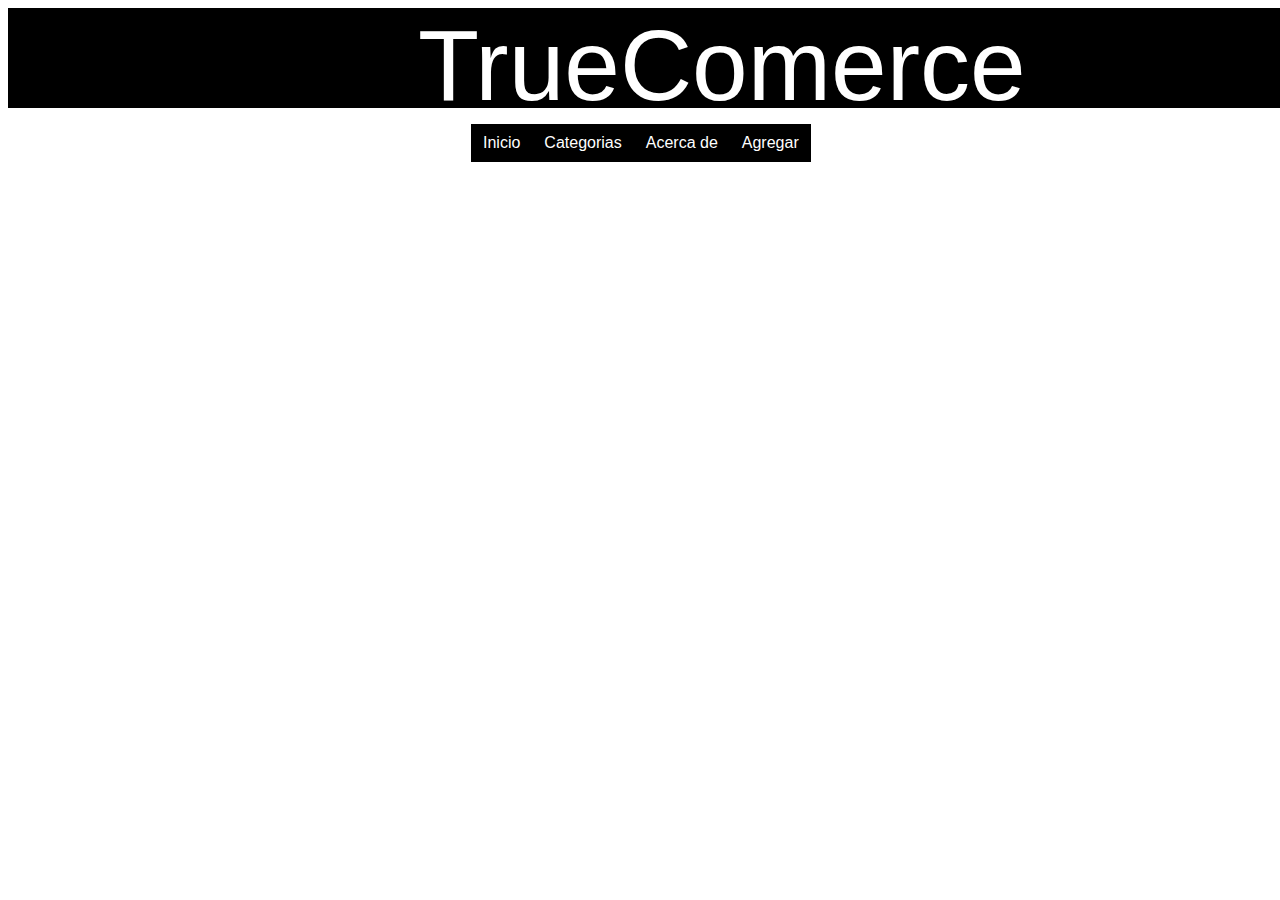
==== Web/index.html @ 43a139a9 "cuarta version" ====
<html lang="en">
    <head>
        <title></title>
        <meta charset="UTF-8">
        <meta name="viewport" content="width=device-width, initial-scale=1">
        <link href="style.css" rel="stylesheet">
    </head>
    <body>

        <header>

          <div class="logo-h">

            <a class="logo">TrueComerce</a>

          </div>

          <div id="header">
			<ul class="nav">
				<li><a href="">Inicio</a></li>
				<li><a href="">Categorias</a>
					<ul>
						<li><a href="electrodomesticos.html">Electrodomesticos</a></li>
						<li><a href="">Tecnologia</a></li>
						<li><a href="">Hogar</a></li>
						<li><a href="">Salud y Belleza</a>
						</li>
					</ul>
				</li>
				<li><a href="">Acerca de</a>
					<ul>
						<li><a href="">Seguridad</a></li>
						<li><a href="">Vision</a></li>
						<li><a href="">Mision</a></li>
						<li><a href="">Desarrollador</a></li>
					</ul>
				</li>
				<li><a href="Agregar.html">Agregar</a></li>
			</ul>
		</div>

        </header>

		
       
        <script src="App.js" type="module"></script>

    </body>
</html>
---- Web/style.css ----
.logo-h{
    background-color: black;
    height: 100px;
    width: 1420px;
}
.logo{
    color: white;
    font-family:Helvetica,Futura,Arial,Verdana,sans-serif;
    font-size: 100px;
    position: relative;
    left: 410px;
}
#header {
    margin:auto;
    width:500px;
    font-family:Arial, Helvetica, sans-serif;
}

ul, ol {
    list-style:none;
}

.nav > li {
    float:left;
}

.nav li a {
    background-color:#000;
    color:#fff;
    text-decoration:none;
    padding:10px 12px;
    display:block;
    position: relative;
    left: 41px;
}

.nav li a:hover {
    background-color:#434343;
}

.nav li ul {
    display:none;
    position:absolute;
    min-width:140px;
}

.nav li:hover > ul {
    display:block;
}

.nav li ul li {
    position:relative;
}

.nav li ul li ul {
    right:-140px;
    top:0px;
}
.c1{
    border: 2px solid rebeccapurple;
    position: relative;
    left: 100px; 
    width: 200px;
    height: 50px;
    bottom: -1px;
    text-align: center;
    font-family:Helvetica,Futura,Arial,Verdana,sans-serif;
    background-color: black;
}
.c2{
    color: white;
    position: relative;
    bottom: 18px;
    width: 100px;
    height: 50px;
}
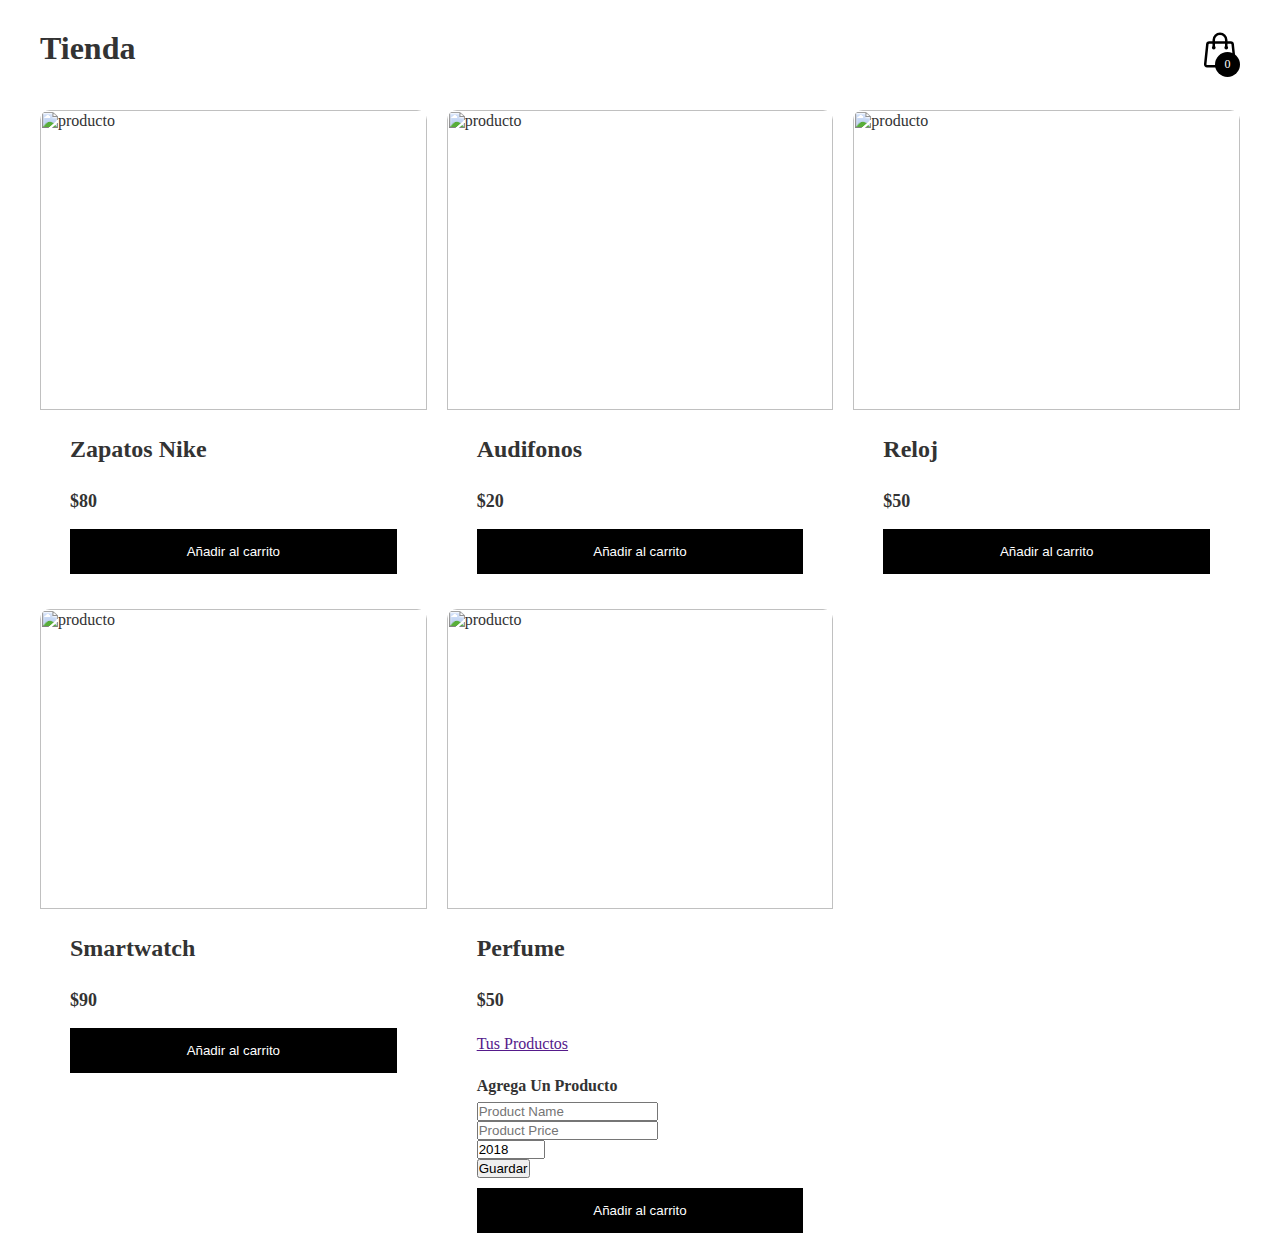
==== commit 3aeed00b: "quinta version" ====
--- a/Web/index.html
+++ b/Web/index.html
@@ -1,49 +1,189 @@
 <html lang="en">
-    <head>
-        <title></title>
-        <meta charset="UTF-8">
-        <meta name="viewport" content="width=device-width, initial-scale=1">
-        <link href="style.css" rel="stylesheet">
-    </head>
-    <body>
+	<head>
+		<meta charset="UTF-8" />
+		<meta http-equiv="X-UA-Compatible" content="IE=edge" />
+		<meta
+			name="viewport"
+			content="width=device-width, initial-scale=1.0"
+		/>
+		<title>Tienda</title>
+		<link rel="stylesheet" href="style.css" />
+	</head>
+	<body>
+		<header>
+			<h1>Tienda</h1>
 
-        <header>
+			<div class="container-icon">
+				<svg
+					xmlns="http://www.w3.org/2000/svg"
+					fill="none"
+					viewBox="0 0 24 24"
+					stroke-width="1.5"
+					stroke="currentColor"
+					class="icon-cart"
+				>
+					<path
+						stroke-linecap="round"
+						stroke-linejoin="round"
+						d="M15.75 10.5V6a3.75 3.75 0 10-7.5 0v4.5m11.356-1.993l1.263 12c.07.665-.45 1.243-1.119 1.243H4.25a1.125 1.125 0 01-1.12-1.243l1.264-12A1.125 1.125 0 015.513 7.5h12.974c.576 0 1.059.435 1.119 1.007zM8.625 10.5a.375.375 0 11-.75 0 .375.375 0 01.75 0zm7.5 0a.375.375 0 11-.75 0 .375.375 0 01.75 0z"
+					/>
+				</svg>
+				<div class="count-products">
+					<span id="contador-productos">0</span>
+				</div>
 
-          <div class="logo-h">
-
-            <a class="logo">TrueComerce</a>
-
-          </div>
-
-          <div id="header">
-			<ul class="nav">
-				<li><a href="">Inicio</a></li>
-				<li><a href="">Categorias</a>
-					<ul>
-						<li><a href="electrodomesticos.html">Electrodomesticos</a></li>
-						<li><a href="">Tecnologia</a></li>
-						<li><a href="">Hogar</a></li>
-						<li><a href="">Salud y Belleza</a>
-						</li>
-					</ul>
-				</li>
-				<li><a href="">Acerca de</a>
-					<ul>
-						<li><a href="">Seguridad</a></li>
-						<li><a href="">Vision</a></li>
-						<li><a href="">Mision</a></li>
-						<li><a href="">Desarrollador</a></li>
-					</ul>
-				</li>
-				<li><a href="Agregar.html">Agregar</a></li>
-			</ul>
+				<div class="container-cart-products hidden-cart">
+					<div class="cart-product">
+						<div class="info-cart-product">
+                            <span class="cantidad-producto-carrito">1</span>
+                            <p class="titulo-producto-carrito">Zapatos Nike</p>
+                            <span class="precio-producto-carrito">$80</span>
+                        </div>
+						<svg
+							xmlns="http://www.w3.org/2000/svg"
+							fill="none"
+							viewBox="0 0 24 24"
+							stroke-width="1.5"
+							stroke="currentColor"
+							class="icon-close"
+						>
+							<path
+								stroke-linecap="round"
+								stroke-linejoin="round"
+								d="M6 18L18 6M6 6l12 12"
+							/>
+						</svg>
+					</div>
+                    <div class="cart-total">
+                        <h3>Total:</h3>
+                        <span class="total-pagar">$200</span>
+                    </div>
+				</div>
+			</div>
+		</header>
+		<div class="container-items">
+			<div class="item">
+				<figure>
+					<img
+						src="https://images.unsplash.com/photo-1542291026-7eec264c27ff?ixlib=rb-1.2.1&ixid=MnwxMjA3fDB8MHxwaG90by1wYWdlfHx8fGVufDB8fHx8&auto=format&fit=crop&w=1170&q=80"
+						alt="producto"
+					/>
+				</figure>
+				<div class="info-product">
+					<h2>Zapatos Nike</h2>
+					<p class="price">$80</p>
+					<button>Añadir al carrito</button>
+				</div>
+			</div>
+			<div class="item">
+				<figure>
+					<img
+						src="https://images.unsplash.com/photo-1505740420928-5e560c06d30e?ixlib=rb-1.2.1&ixid=MnwxMjA3fDB8MHxwaG90by1wYWdlfHx8fGVufDB8fHx8&auto=format&fit=crop&w=1170&q=80"
+						alt="producto"
+					/>
+				</figure>
+				<div class="info-product">
+					<h2>Audifonos</h2>
+					<p class="price">$20</p>
+					<button>Añadir al carrito</button>
+				</div>
+			</div>
+			<div class="item">
+				<figure>
+					<img
+						src="https://images.unsplash.com/photo-1523275335684-37898b6baf30?ixlib=rb-1.2.1&ixid=MnwxMjA3fDB8MHxwaG90by1wYWdlfHx8fGVufDB8fHx8&auto=format&fit=crop&w=1099&q=80"
+						alt="producto"
+					/>
+				</figure>
+				<div class="info-product">
+					<h2>Reloj</h2>
+					<p class="price">$50</p>
+					<button>Añadir al carrito</button>
+				</div>
+			</div>
+			<div class="item">
+				<figure>
+					<img
+						src="https://images.unsplash.com/photo-1546868871-7041f2a55e12?ixlib=rb-1.2.1&ixid=MnwxMjA3fDB8MHxwaG90by1wYWdlfHx8fGVufDB8fHx8&auto=format&fit=crop&w=764&q=80"
+						alt="producto"
+					/>
+				</figure>
+				<div class="info-product">
+					<h2>Smartwatch</h2>
+					<p class="price">$90</p>
+					<button>Añadir al carrito</button>
+				</div>
+			</div>
+			<div class="item">
+				<figure>
+					<img
+						src="https://images.unsplash.com/photo-1585386959984-a4155224a1ad?ixlib=rb-1.2.1&ixid=MnwxMjA3fDB8MHxwaG90by1wYWdlfHx8fGVufDB8fHx8&auto=format&fit=crop&w=1074&q=80"
+						alt="producto"
+					/>
+				</figure>
+				<div class="info-product">
+					<h2>Perfume</h2>
+					<p class="price">$50</p>
+          <nav class="c1">
+            <a class="c2" href="">Tus Productos</a>
+            </nav>
+          
+            <div class="c3">
+            <!-- APPLICATION -->
+            <div id="App" class="c4">
+              <!-- FORM -->
+              <div class="c5">
+              <div class="c6">
+                <div class="c7">
+                <h4>Agrega Un Producto</h4>
+                </div>
+                <form id="product-form" class="c8">
+                <div class="c9">
+                  <input
+                  type="text"
+                  id="name"
+                  placeholder="Product Name"
+                  class="form-control">
+                </div>
+                <div class="c10">
+                  <input
+                  type="number"
+                  id="price"
+                  step="0.01"
+                  placeholder="Product Price"
+                  class="form-control"
+                  />
+                </div>
+                <div class="c11">
+                  <input
+                  type="number"
+                  id="year"
+                  min="1900"
+                  max="2099"
+                  step="1"
+                  value="2018"
+                  class="form-control"
+                  />
+                </div>
+                <input
+                  type="submit"
+                  value="Guardar"
+                  class="c12"
+                />
+                </form>
+              </div>
+              </div>
+          
+              <!-- PRODUCTS LIST -->
+              <div id="product-list" class="item"></div>
+            </div>
+            </div>
+					<button>Añadir al carrito</button>
+				</div>
+			</div>
 		</div>
 
-        </header>
-
-		
-       
-        <script src="App.js" type="module"></script>
-
-    </body>
+        <script src="App.js"></script>
+        <script src="index.js"></script>
+	</body>
 </html>--- a/Web/style.css
+++ b/Web/style.css
@@ -1,76 +1,194 @@
-.logo-h{
-    background-color: black;
-    height: 100px;
-    width: 1420px;
-}
-.logo{
-    color: white;
-    font-family:Helvetica,Futura,Arial,Verdana,sans-serif;
-    font-size: 100px;
-    position: relative;
-    left: 410px;
-}
-#header {
-    margin:auto;
-    width:500px;
-    font-family:Arial, Helvetica, sans-serif;
+/* Globales */
+*::after,
+*::before,
+*{
+    margin: 0;
+    padding: 0;
+    box-sizing: border-box;
 }
 
-ul, ol {
-    list-style:none;
+body{
+    margin: 0 auto;
+    max-width: 1200px;
+    font-family: 'Lato';
+    color: #333;
 }
 
-.nav > li {
-    float:left;
+.icon-cart{
+    width: 40px;
+    height: 40px;
+    stroke: #000;
 }
 
-.nav li a {
-    background-color:#000;
-    color:#fff;
-    text-decoration:none;
-    padding:10px 12px;
-    display:block;
-    position: relative;
-    left: 41px;
+.icon-cart:hover{
+    cursor: pointer;
 }
 
-.nav li a:hover {
-    background-color:#434343;
+img{
+    max-width: 100%;
 }
 
-.nav li ul {
-    display:none;
-    position:absolute;
-    min-width:140px;
+/* Header */
+header{
+    display: flex;
+    justify-content: space-between;
+    padding: 30px 0 40px 0;
 }
 
-.nav li:hover > ul {
-    display:block;
+.container-icon{
+    position: relative;
 }
 
-.nav li ul li {
-    position:relative;
+.count-products{
+    position: absolute;
+    top: 55%;
+    right: 0;
+
+    background-color: #000;
+    color: #fff;
+    width: 25px;
+    height: 25px;
+
+    display: flex;
+    justify-content: center;
+    align-items: center;
+    border-radius: 50%;
 }
 
-.nav li ul li ul {
-    right:-140px;
-    top:0px;
+#contador-productos{
+    font-size: 12px;
 }
-.c1{
-    border: 2px solid rebeccapurple;
-    position: relative;
-    left: 100px; 
-    width: 200px;
-    height: 50px;
-    bottom: -1px;
-    text-align: center;
-    font-family:Helvetica,Futura,Arial,Verdana,sans-serif;
-    background-color: black;
+
+.container-cart-products{
+    position: absolute;
+    top: 50px;
+    right: 0;
+
+    background-color: #fff;
+    width: 400px;
+    z-index: 1;
+    box-shadow: 0 10px 20px rgba(0, 0, 0, 0.20);
+    border-radius: 10px;
+    
 }
-.c2{
-    color: white;
-    position: relative;
-    bottom: 18px;
-    width: 100px;
-    height: 50px;
-}+
+.cart-product{
+    display: flex;
+    align-items: center;
+    justify-content: space-between;
+    padding: 30px;
+
+    border-bottom: 1px solid rgba(0, 0, 0, 0.20);
+
+}
+
+.info-cart-product{
+    display: flex;
+    justify-content: space-between;
+    flex: 0.8;
+}
+
+.titulo-producto-carrito{
+    font-size: 20px;
+}
+
+.precio-producto-carrito{
+    font-weight: 700;
+    font-size: 20px;
+    margin-left: 10px;
+}
+
+.cantidad-producto-carrito{
+    font-weight: 400;
+    font-size: 20px;
+}
+
+.icon-close{
+    width: 25px;
+    height: 25px;
+}
+
+.icon-close:hover{
+    stroke: red;
+    cursor: pointer;
+}
+
+.cart-total{
+    display: flex;
+    justify-content: center;
+    align-items: center;
+    padding: 20px 0;
+    gap: 20px;
+}
+
+.cart-total h3{
+    font-size: 20px;
+    font-weight: 700;
+}
+
+.total-pagar{
+    font-size: 20px;
+    font-weight: 900;
+}
+
+.hidden-cart{
+    display: none;
+}
+
+
+
+
+/* Main */
+.container-items{
+    display: grid;
+    grid-template-columns: repeat(3, 1fr);
+    gap: 20px;
+}
+
+.item{
+    border-radius: 10px;
+}
+
+.item:hover{
+    box-shadow: 0 10px 20px rgba(0, 0, 0, 0.20);
+}
+
+.item img{
+    width: 100%;
+    height: 300px;
+    object-fit: cover;
+    border-radius: 10px 10px 0 0;
+    transition: all .5s;
+}
+
+.item figure{
+    overflow: hidden;
+}
+
+.item:hover img{
+    transform: scale(1.2);
+}
+
+.info-product{
+    padding: 15px 30px;
+    line-height: 2;
+    display: flex;
+    flex-direction: column;
+    gap: 10px;
+}
+
+.price{
+    font-size: 18px;
+    font-weight: 900;
+}
+
+.info-product button{
+    border: none;
+    background: none;
+    background-color: #000;
+    color: #fff;
+    padding: 15px 10px;
+    cursor: pointer;
+}
+
+
